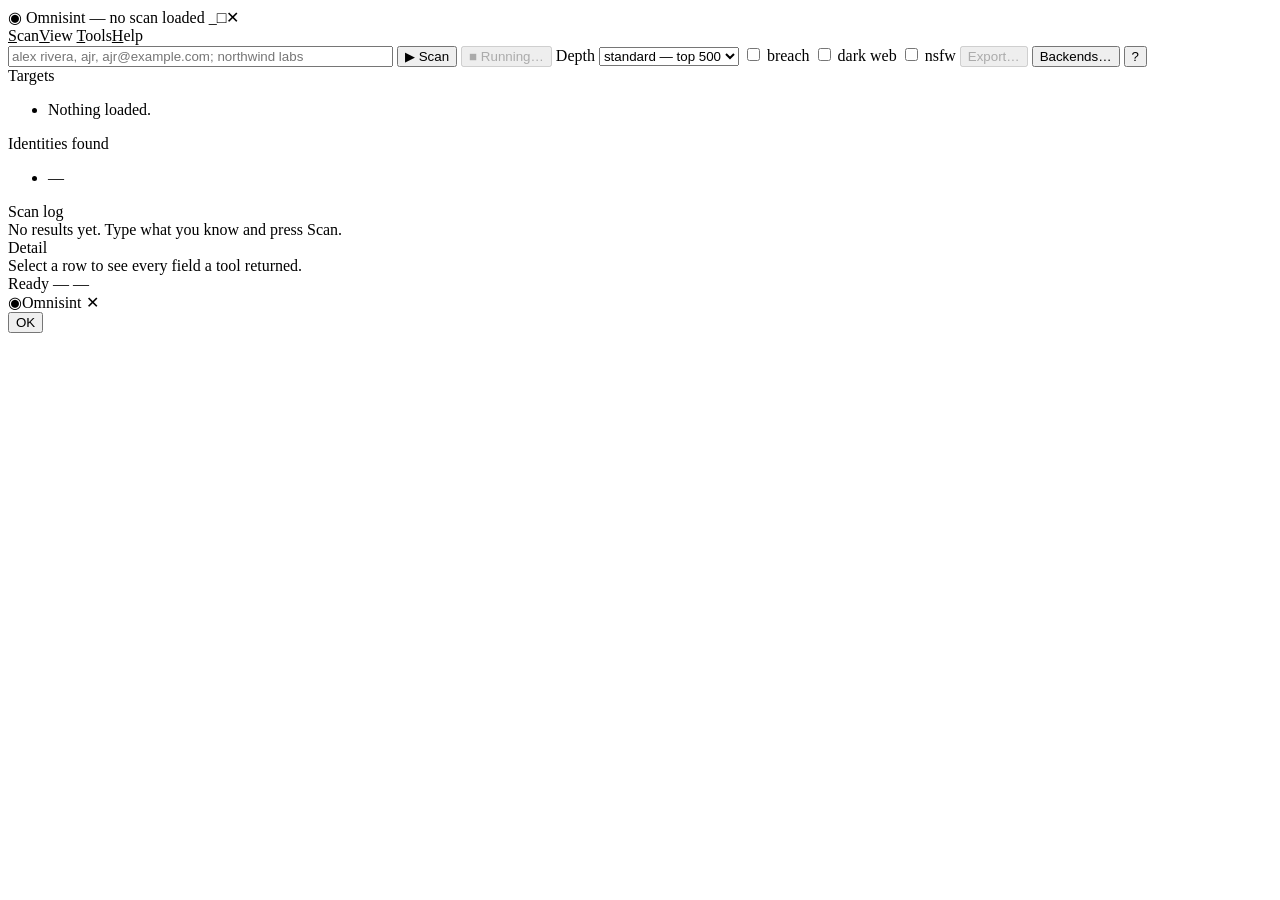
==== omnisint/web/static/index.html @ bbcd46fb "Add a local web UI: `omni web`, or `web` from the console Windows 98 chrome over a Wireshark-style d" ====
<!doctype html>
<html lang="en">
<head>
<meta charset="utf-8">
<meta name="viewport" content="width=device-width, initial-scale=1">
<meta name="referrer" content="no-referrer">
<title>Omnisint</title>
<link rel="stylesheet" href="/static/app.css">
</head>
<body>
<div id="app" class="out">

  <div class="titlebar">
    <span class="mark">◉</span>
    <span id="wtitle">Omnisint — no scan loaded</span>
    <span class="spacer"></span>
    <span class="btns">
      <span class="btn out">_</span><span class="btn out">□</span><span class="btn out">✕</span>
    </span>
  </div>

  <div class="menubar">
    <span><u>S</u>can</span><span><u>V</u>iew</span>
    <span><u>T</u>ools</span><span><u>H</u>elp</span>
  </div>

  <div class="toolbar out">
    <input type="text" id="targets" size="46" spellcheck="false"
           placeholder="alex rivera, ajr, ajr@example.com; northwind labs">
    <button id="go">▶ Scan</button>
    <button id="stopHint" disabled>■ Running…</button>
    <span class="sep"></span>
    <label class="nowrap">Depth
      <select id="preset">
        <option value="quick">quick — top 50</option>
        <option value="standard" selected>standard — top 500</option>
        <option value="deep">deep — everything</option>
      </select>
    </label>
    <label class="chk"><input type="checkbox" id="hudson"> breach</label>
    <label class="chk"><input type="checkbox" id="darkweb"> dark web</label>
    <label class="chk"><input type="checkbox" id="nsfw"> nsfw</label>
    <span class="sep"></span>
    <button id="export" disabled>Export…</button>
    <button id="toolsBtn">Backends…</button>
    <button id="helpBtn">?</button>
  </div>

  <div class="body">
    <div class="left">
      <div class="pane out pane-targets">
        <div class="caption">Targets</div>
        <div class="scroll in"><ul class="list" id="seeds">
          <li class="hint">Nothing loaded.</li></ul></div>
      </div>
      <div class="pane out pane-identity">
        <div class="caption">Identities found</div>
        <div class="scroll in"><ul class="list" id="personas">
          <li class="hint">—</li></ul></div>
      </div>
      <div class="pane out pane-log">
        <div class="caption">Scan log</div>
        <div class="scroll in log" id="log"></div>
      </div>
    </div>

    <div class="right">
      <div class="tabs" id="tabs"></div>
      <div class="pane out pane-grid">
        <div class="scroll in" id="grid">
          <div class="empty">No results yet. Type what you know and press Scan.</div>
        </div>
      </div>
      <div class="pane out pane-detail">
        <div class="caption" id="detailCaption">Detail</div>
        <div class="scroll in tree" id="detail">
          <span class="hint">Select a row to see every field a tool returned.</span>
        </div>
      </div>
    </div>
  </div>

  <div class="statusbar">
    <span class="cell in grow" id="status">Ready</span>
    <span class="cell in nowrap" id="counts">—</span>
    <span class="cell in nowrap" id="case">—</span>
    <span class="progress in"><span class="bar" id="bar"></span></span>
  </div>
</div>

<div class="modal" id="modal">
  <div class="dialog out">
    <div class="titlebar"><span class="mark">◉</span><span id="dlgTitle">Omnisint</span>
      <span class="spacer"></span>
      <span class="btns"><span class="btn out" id="dlgX">✕</span></span></div>
    <div class="content">
      <div id="dlgBody"></div>
      <div class="row"><button id="dlgOk">OK</button></div>
    </div>
  </div>
</div>

<script src="/static/app.js"></script>
</body>
</html>
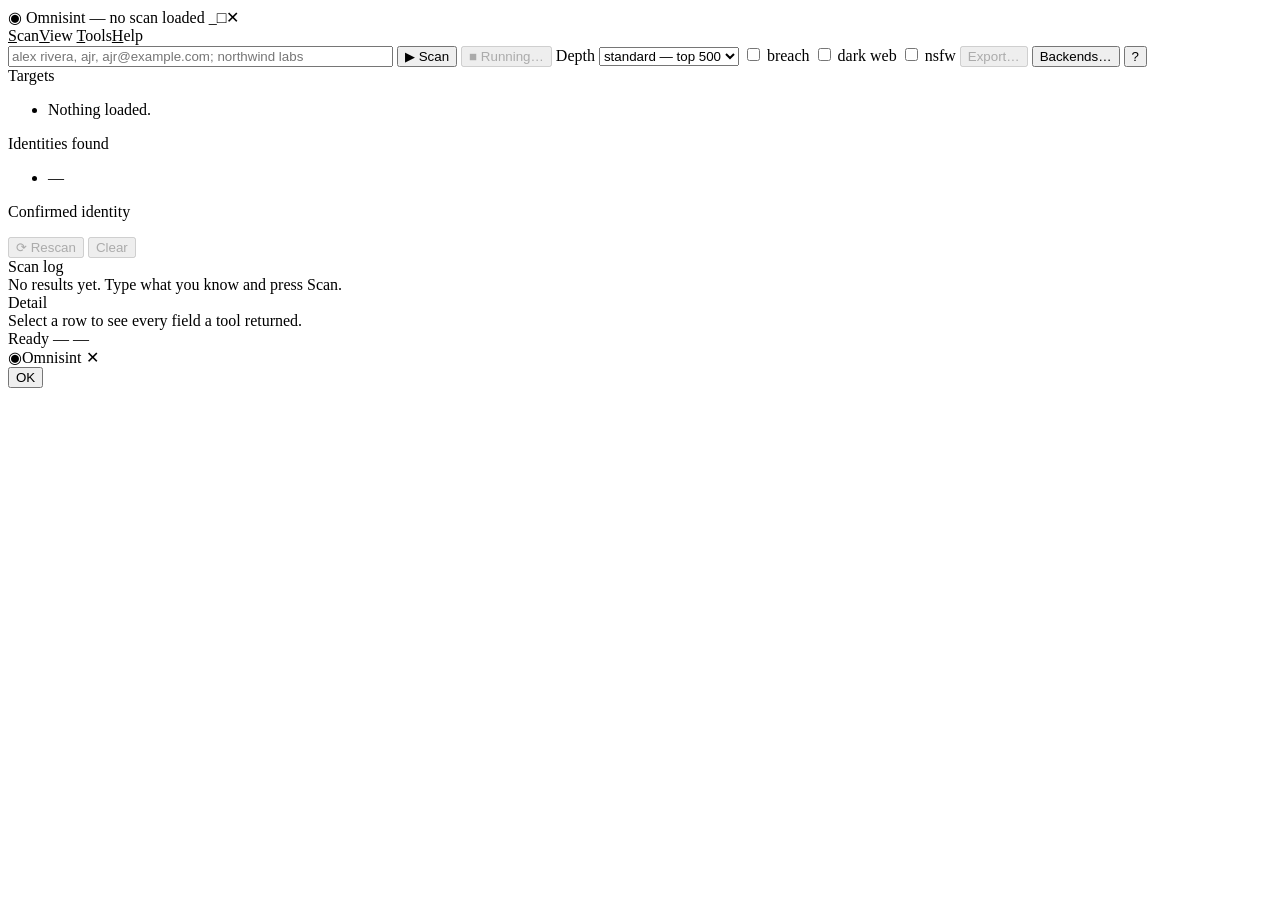
==== commit 8e7b4d8c: "Stack accounts into one identity, and infer what the subject does Two features that turn a list of h" ====
--- a/omnisint/web/static/index.html
+++ b/omnisint/web/static/index.html
@@ -58,6 +58,14 @@
         <div class="scroll in"><ul class="list" id="personas">
           <li class="hint">—</li></ul></div>
       </div>
+      <div class="pane out pane-pins">
+        <div class="caption">Confirmed identity <span id="pinCount"></span></div>
+        <div class="scroll in"><ul class="list" id="pins"></ul></div>
+        <div class="pinbar">
+          <button id="rescan" disabled>⟳ Rescan</button>
+          <button id="clearPins" disabled>Clear</button>
+        </div>
+      </div>
       <div class="pane out pane-log">
         <div class="caption">Scan log</div>
         <div class="scroll in log" id="log"></div>
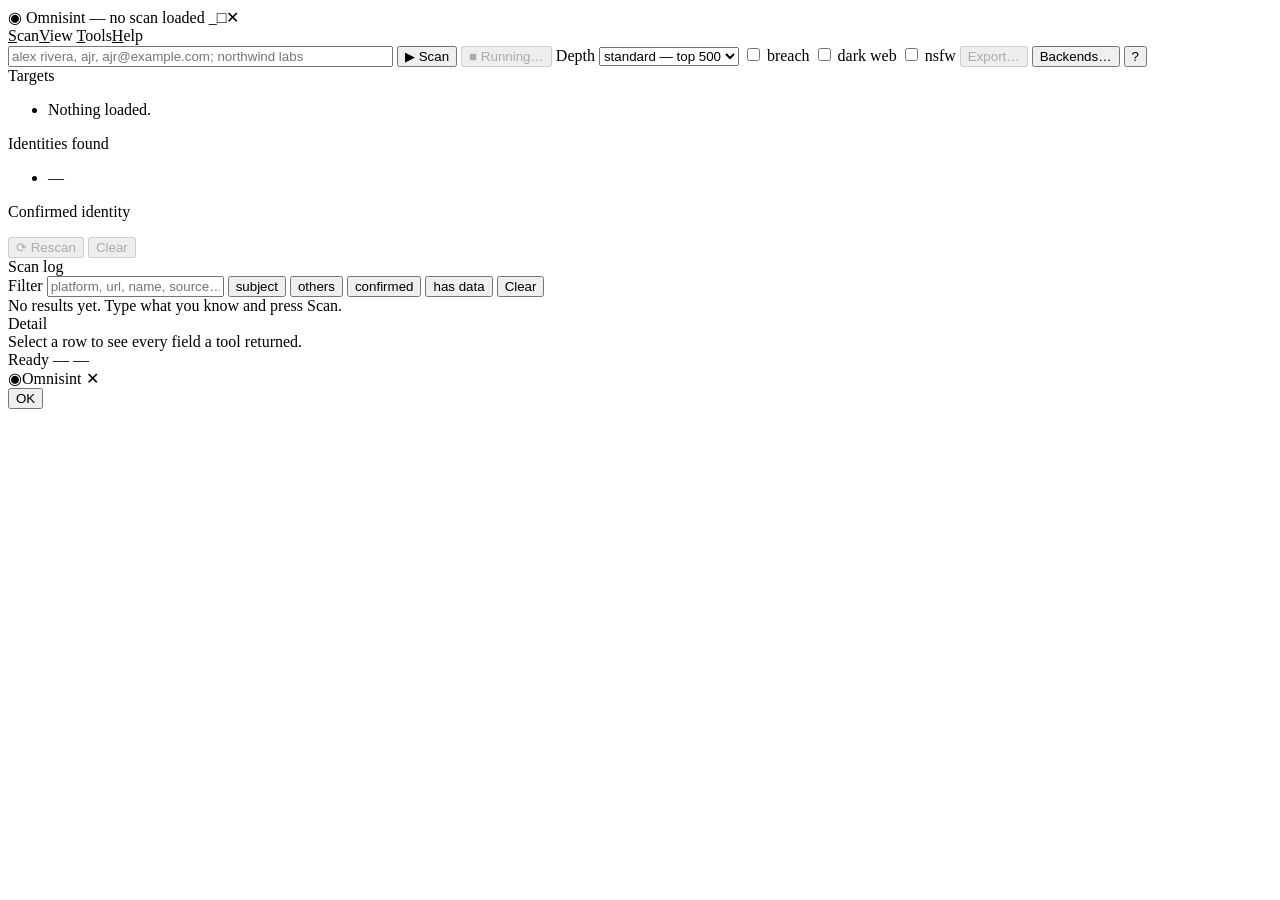
==== commit 1cc95b5c: "Reach 936 catalogue resources, measure accuracy, add a display filter Three things, one of which was" ====
--- a/omnisint/web/static/index.html
+++ b/omnisint/web/static/index.html
@@ -46,6 +46,8 @@
     <button id="helpBtn">?</button>
   </div>
 
+  <div class="advice hidden" id="advice"></div>
+
   <div class="body">
     <div class="left">
       <div class="pane out pane-targets">
@@ -75,6 +77,17 @@
     <div class="right">
       <div class="tabs" id="tabs"></div>
       <div class="pane out pane-grid">
+        <div class="filterbar">
+          <span class="flabel">Filter</span>
+          <input type="text" id="filter" spellcheck="false"
+                 placeholder="platform, url, name, source…  ( / to focus, Esc to clear )">
+          <button class="qf" id="qfSubject" title="Only accounts attributed to your subject">subject</button>
+          <button class="qf" id="qfOthers" title="Only accounts that look like other people">others</button>
+          <button class="qf" id="qfConfirmed" title="Only accounts confirmed to exist">confirmed</button>
+          <button class="qf" id="qfData" title="Only rows that returned profile data">has data</button>
+          <button id="qfClear">Clear</button>
+          <span class="fcount" id="fcount"></span>
+        </div>
         <div class="scroll in" id="grid">
           <div class="empty">No results yet. Type what you know and press Scan.</div>
         </div>
